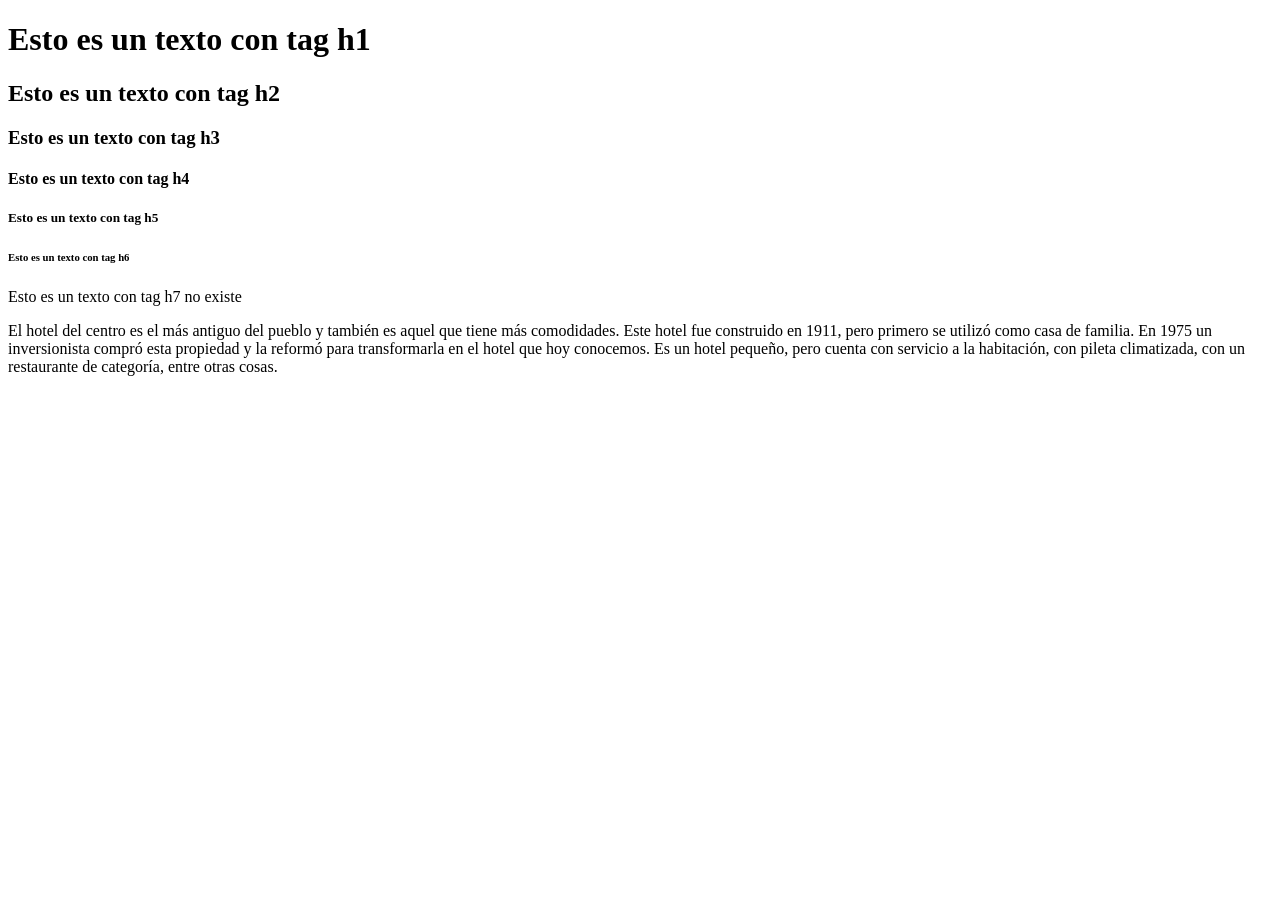
==== index.html @ 7d5c7c64 "Add files via upload" ====
<!DOCTYPE html>
<html lang="en">
<head>
    <meta charset="UTF-8">
    <meta name="viewport" content="width=device-width, initial-scale=1.0">
    <title>PAGINA INSANA</title>
</head>
<body>

    <!-- HACER TAGS EN HTML -->
    <h1>Esto es un texto con tag h1</h1>
    <h2>Esto es un texto con tag h2</h2>
    <h3>Esto es un texto con tag h3</h3>
    <h4>Esto es un texto con tag h4</h4>
    <h5>Esto es un texto con tag h5</h5>
    <h6>Esto es un texto con tag h6</h6>
    <h7>Esto es un texto con tag h7 no existe </h7>
    
    <!-- HACER PARRAFOS EN HTML -->
    <p>
        El hotel del centro es el más antiguo del pueblo y también es aquel que tiene más comodidades. Este hotel fue construido en 1911, pero primero se utilizó como casa de familia. En 1975 un inversionista compró esta propiedad y la reformó para transformarla en el hotel que hoy conocemos. Es un hotel pequeño, pero cuenta con servicio a la habitación, con pileta climatizada, con un restaurante de categoría, entre otras cosas.
    </p>
</body>
</html>
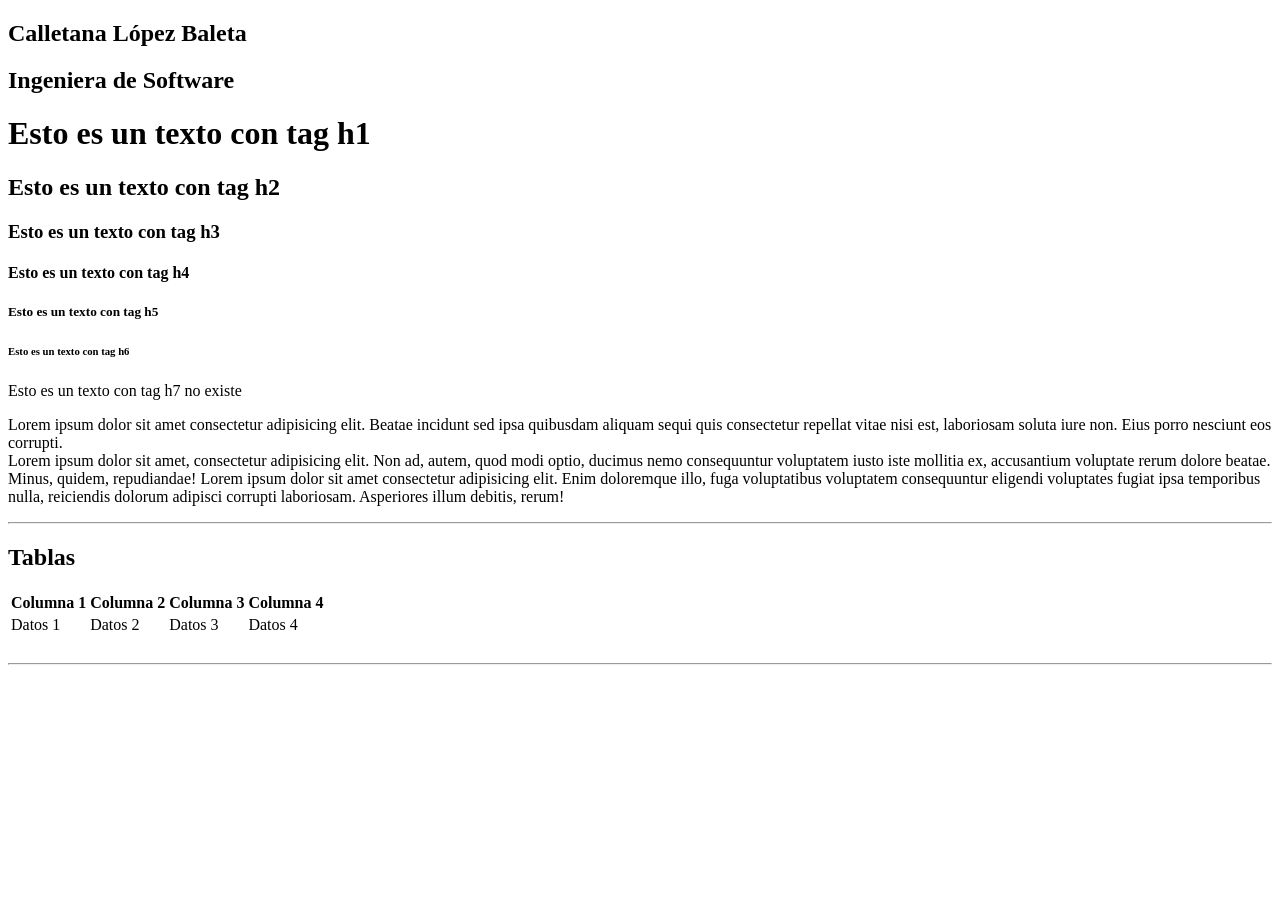
==== commit 30dcc214: "ACTUALIZACION" ====
--- a/index.html
+++ b/index.html
@@ -1,24 +1,61 @@
 <!DOCTYPE html>
 <html lang="en">
 <head>
-    <meta charset="UTF-8">
-    <meta name="viewport" content="width=device-width, initial-scale=1.0">
-    <title>PAGINA INSANA</title>
+	<meta charset="UTF-8">
+	<meta name="viewport" content="width=device-width, initial-scale=1.0">
+	<title>Programación Web Ky</title>
 </head>
 <body>
 
-    <!-- HACER TAGS EN HTML -->
-    <h1>Esto es un texto con tag h1</h1>
-    <h2>Esto es un texto con tag h2</h2>
-    <h3>Esto es un texto con tag h3</h3>
-    <h4>Esto es un texto con tag h4</h4>
-    <h5>Esto es un texto con tag h5</h5>
-    <h6>Esto es un texto con tag h6</h6>
-    <h7>Esto es un texto con tag h7 no existe </h7>
-    
-    <!-- HACER PARRAFOS EN HTML -->
-    <p>
-        El hotel del centro es el más antiguo del pueblo y también es aquel que tiene más comodidades. Este hotel fue construido en 1911, pero primero se utilizó como casa de familia. En 1975 un inversionista compró esta propiedad y la reformó para transformarla en el hotel que hoy conocemos. Es un hotel pequeño, pero cuenta con servicio a la habitación, con pileta climatizada, con un restaurante de categoría, entre otras cosas.
-    </p>
+		<!-- Esto es un comentario.... -->
+		<h2>Calletana López Baleta</h2>
+
+		<h2>Ingeniera de Software</h2>
+
+		<!-- Tag de textos -->
+
+		<h1>Esto es un texto con tag h1</h1>
+		<h2>Esto es un texto con tag h2</h2>
+		<h3>Esto es un texto con tag h3</h3>
+		<h4>Esto es un texto con tag h4</h4>		
+		<h5>Esto es un texto con tag h5</h5>
+		<h6>Esto es un texto con tag h6</h6>
+		<h7>Esto es un texto con tag h7 no existe</h7>
+
+
+			<!-- Tag de párrafos.... -->
+
+			<p>
+				Lorem ipsum dolor sit amet consectetur adipisicing elit. Beatae incidunt sed ipsa quibusdam aliquam sequi quis consectetur repellat vitae nisi est, laboriosam soluta iure non. Eius porro nesciunt eos corrupti.
+
+				<br>
+				Lorem ipsum dolor sit amet, consectetur adipisicing elit. Non ad, autem, quod modi optio, ducimus nemo consequuntur voluptatem iusto iste mollitia ex, accusantium voluptate rerum dolore beatae. Minus, quidem, repudiandae!
+				Lorem ipsum dolor sit amet consectetur adipisicing elit. Enim doloremque illo, fuga voluptatibus voluptatem consequuntur eligendi voluptates fugiat ipsa temporibus nulla, reiciendis dolorum adipisci corrupti laboriosam. Asperiores illum debitis, rerum!
+			</p>
+
+					<!-- Tag de tablas.... -->
+	<hr>
+	<h2>Tablas</h2>
+	<table >
+		<tr>
+			<th>Columna 1</th>
+			<th>Columna 2</th>
+			<th>Columna 3</th>
+			<th>Columna 4</th>
+		</tr>
+
+		<tr>
+			<td>Datos 1</td>
+			<td>Datos 2</td>
+			<td>Datos 3</td>
+			<td>Datos 4</td>
+		</tr>
+
+	</table>
+
+	<br>
+
+	<hr>
+
 </body>
 </html>
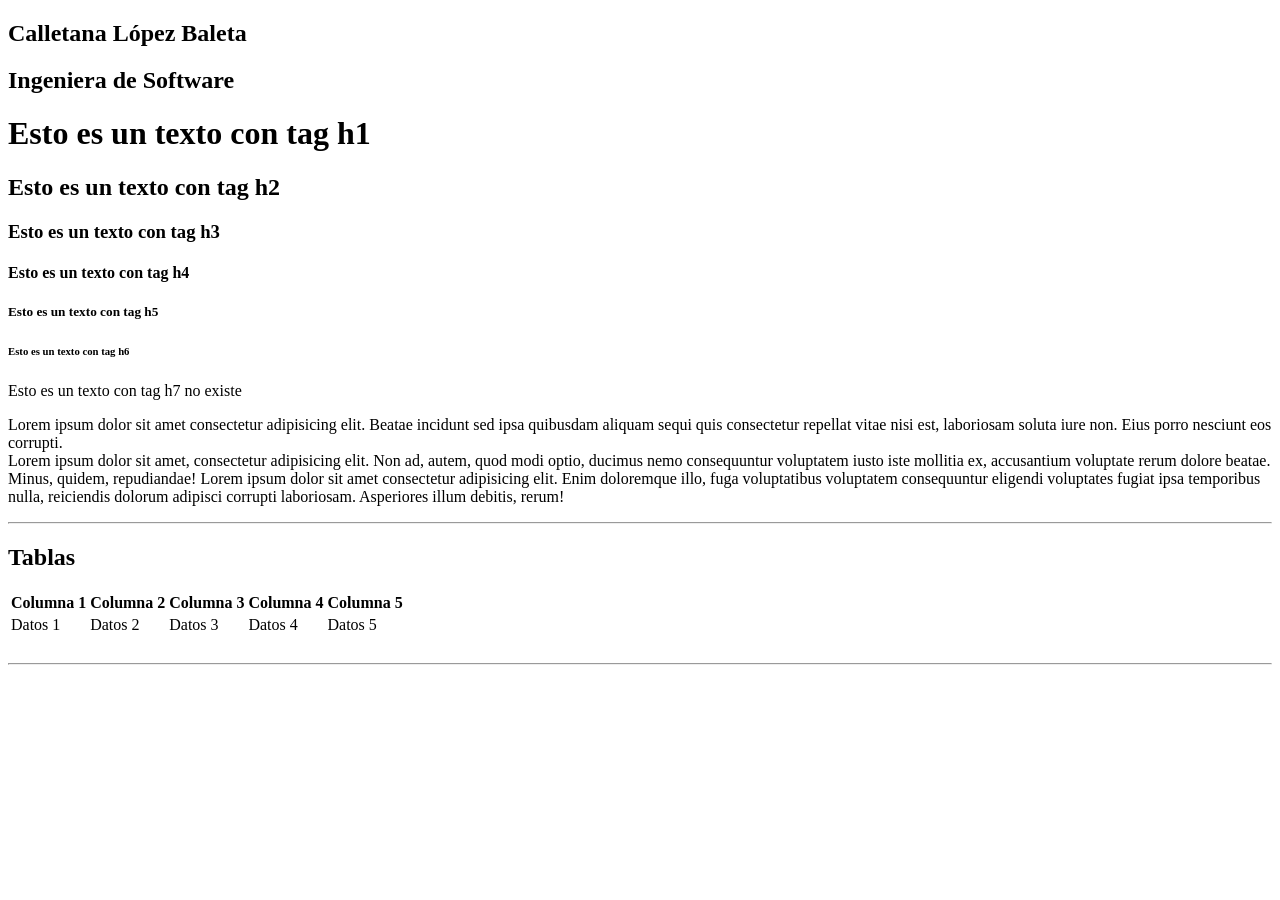
==== commit 41e11b1f: "OTROCAMBIO" ====
--- a/index.html
+++ b/index.html
@@ -42,6 +42,7 @@
 			<th>Columna 2</th>
 			<th>Columna 3</th>
 			<th>Columna 4</th>
+			<th>Columna 5</th>
 		</tr>
 
 		<tr>
@@ -49,6 +50,7 @@
 			<td>Datos 2</td>
 			<td>Datos 3</td>
 			<td>Datos 4</td>
+			<td>Datos 5</td>
 		</tr>
 
 	</table>
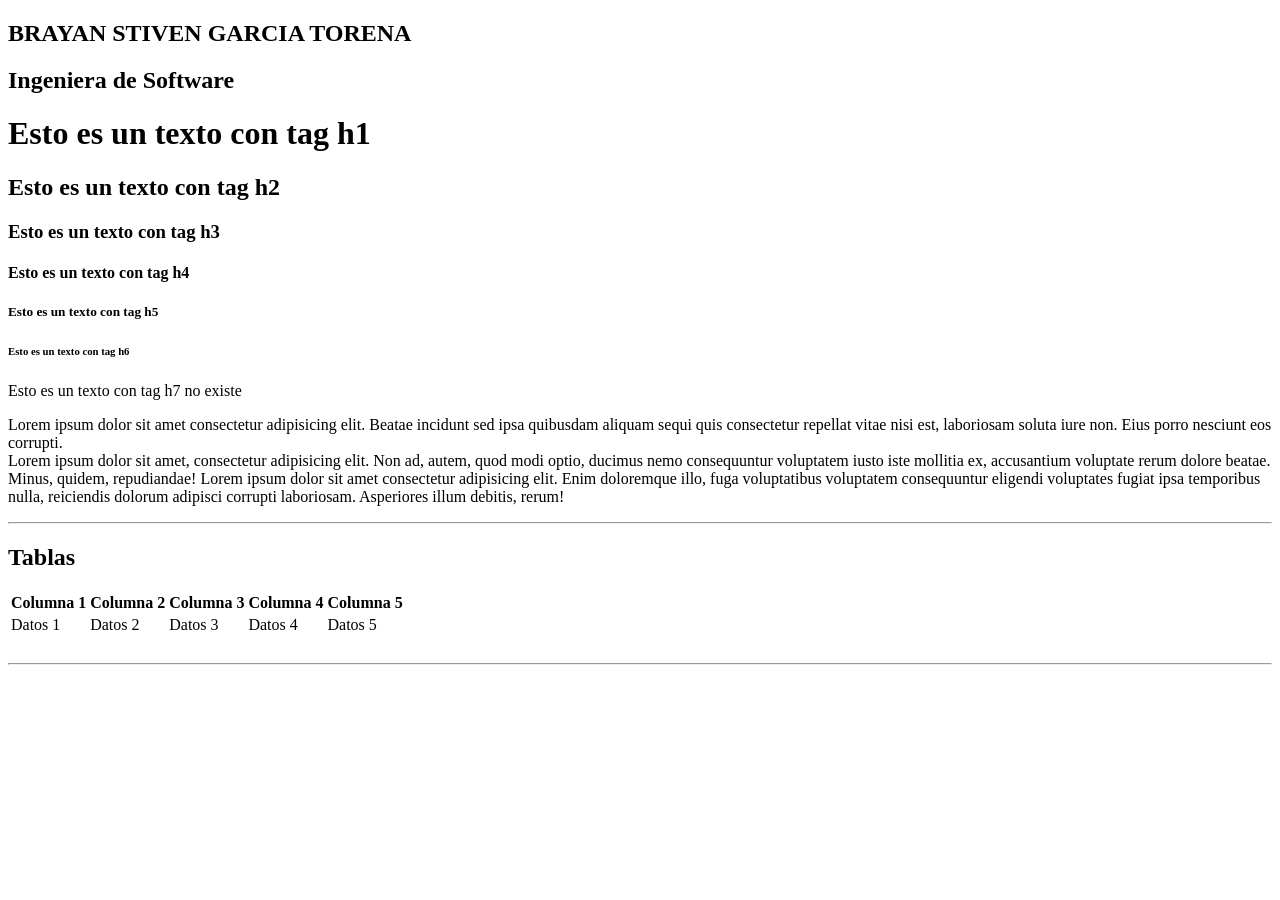
==== commit 3039ebf2: "HOLAMUNDO" ====
--- a/index.html
+++ b/index.html
@@ -8,7 +8,7 @@
 <body>
 
 		<!-- Esto es un comentario.... -->
-		<h2>Calletana López Baleta</h2>
+		<h2>BRAYAN STIVEN GARCIA TORENA</h2>
 
 		<h2>Ingeniera de Software</h2>
 
@@ -52,7 +52,6 @@
 			<td>Datos 4</td>
 			<td>Datos 5</td>
 		</tr>
-
 	</table>
 
 	<br>
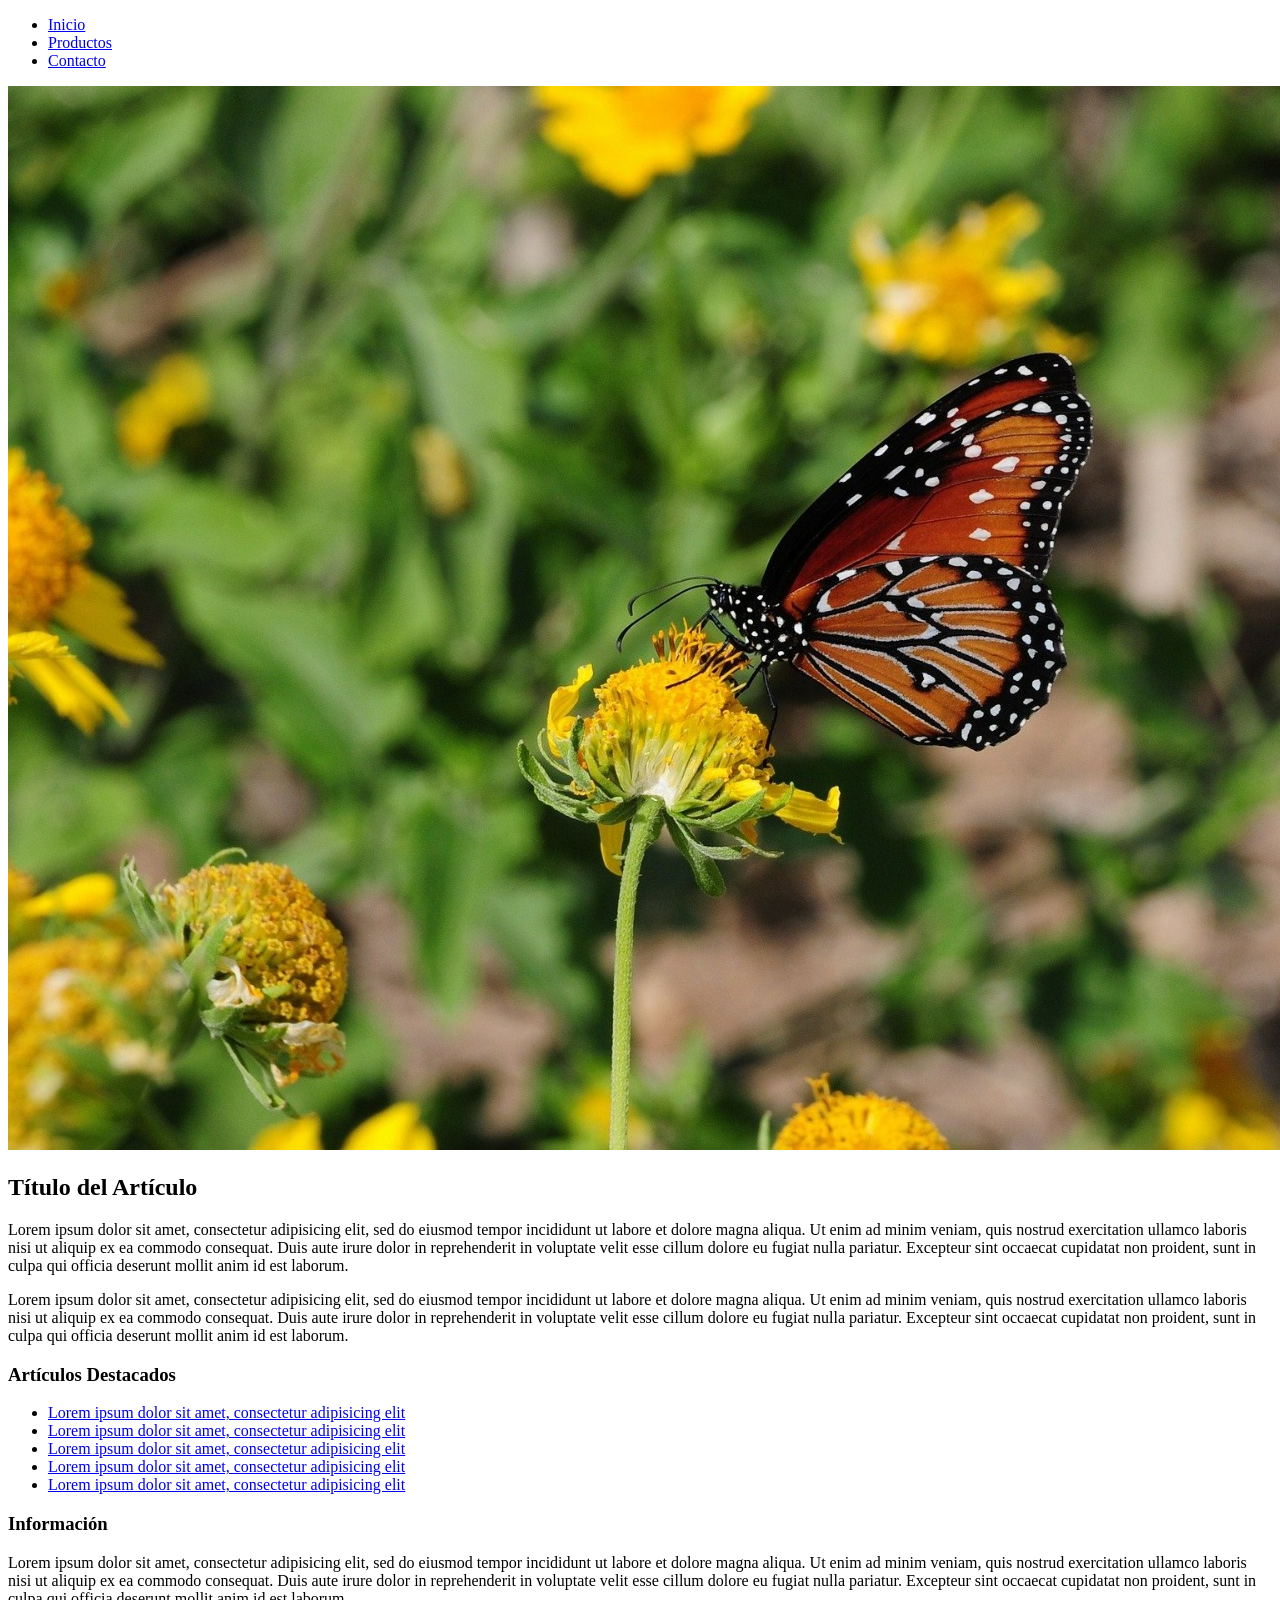
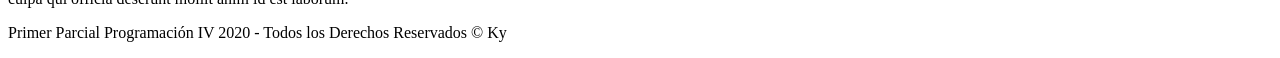
==== commit fd0cfbd9: "ACTUALIZACION" ====
--- a/index.html
+++ b/index.html
@@ -1,62 +1,91 @@
 <!DOCTYPE html>
-<html lang="en">
+<html lang="es">
 <head>
-	<meta charset="UTF-8">
-	<meta name="viewport" content="width=device-width, initial-scale=1.0">
-	<title>Programación Web Ky</title>
+    <meta charset="UTF-8">
+    <meta name="viewport" content="width=device-width, user-scalable=no, initial-scale=1.0, maximum-scale=1.0, minimum-scale=1.0">
+    <title>Layout Básica</title>
+    <link rel="stylesheet" href="style.css">
 </head>
+
 <body>
 
-		<!-- Esto es un comentario.... -->
-		<h2>BRAYAN STIVEN GARCIA TORENA</h2>
+<div class="contenedor">
 
-		<h2>Ingeniera de Software</h2>
+    <header>
+        <nav>
+            <ul>
+                <li><a href="#">Inicio</a></li>
+                <li><a href="#">Productos</a></li>
+                <li><a href="#">Contacto</a></li>
+            </ul>
+        </nav>
+    </header>
 
-		<!-- Tag de textos -->
+    <section class="main">
 
-		<h1>Esto es un texto con tag h1</h1>
-		<h2>Esto es un texto con tag h2</h2>
-		<h3>Esto es un texto con tag h3</h3>
-		<h4>Esto es un texto con tag h4</h4>		
-		<h5>Esto es un texto con tag h5</h5>
-		<h6>Esto es un texto con tag h6</h6>
-		<h7>Esto es un texto con tag h7 no existe</h7>
+        <div class="imagen">
+            <img src="imagen.jpeg" alt="">
+        </div>
 
+        <section class="posts">
+            <article>
+                <h2>Título del Artículo</h2>
 
-			<!-- Tag de párrafos.... -->
+                <p>
+                Lorem ipsum dolor sit amet, consectetur adipisicing elit, sed do eiusmod
+                tempor incididunt ut labore et dolore magna aliqua. Ut enim ad minim veniam,
+                quis nostrud exercitation ullamco laboris nisi ut aliquip ex ea commodo
+                consequat. Duis aute irure dolor in reprehenderit in voluptate velit esse
+                cillum dolore eu fugiat nulla pariatur. Excepteur sint occaecat cupidatat non
+                proident, sunt in culpa qui officia deserunt mollit anim id est laborum.
+                </p>
 
-			<p>
-				Lorem ipsum dolor sit amet consectetur adipisicing elit. Beatae incidunt sed ipsa quibusdam aliquam sequi quis consectetur repellat vitae nisi est, laboriosam soluta iure non. Eius porro nesciunt eos corrupti.
+                <p>
+                Lorem ipsum dolor sit amet, consectetur adipisicing elit, sed do eiusmod
+                tempor incididunt ut labore et dolore magna aliqua. Ut enim ad minim veniam,
+                quis nostrud exercitation ullamco laboris nisi ut aliquip ex ea commodo
+                consequat. Duis aute irure dolor in reprehenderit in voluptate velit esse
+                cillum dolore eu fugiat nulla pariatur. Excepteur sint occaecat cupidatat non
+                proident, sunt in culpa qui officia deserunt mollit anim id est laborum.
+                </p>
 
-				<br>
-				Lorem ipsum dolor sit amet, consectetur adipisicing elit. Non ad, autem, quod modi optio, ducimus nemo consequuntur voluptatem iusto iste mollitia ex, accusantium voluptate rerum dolore beatae. Minus, quidem, repudiandae!
-				Lorem ipsum dolor sit amet consectetur adipisicing elit. Enim doloremque illo, fuga voluptatibus voluptatem consequuntur eligendi voluptates fugiat ipsa temporibus nulla, reiciendis dolorum adipisci corrupti laboriosam. Asperiores illum debitis, rerum!
-			</p>
+            </article>
+        </section>
 
-					<!-- Tag de tablas.... -->
-	<hr>
-	<h2>Tablas</h2>
-	<table >
-		<tr>
-			<th>Columna 1</th>
-			<th>Columna 2</th>
-			<th>Columna 3</th>
-			<th>Columna 4</th>
-			<th>Columna 5</th>
-		</tr>
+    </section>
 
-		<tr>
-			<td>Datos 1</td>
-			<td>Datos 2</td>
-			<td>Datos 3</td>
-			<td>Datos 4</td>
-			<td>Datos 5</td>
-		</tr>
-	</table>
+    <aside>
 
-	<br>
+        <div class="widget">
+            <h3 class="titulo">Artículos Destacados</h3>
+            <ul>
+                <li><a href="#">Lorem ipsum dolor sit amet, consectetur adipisicing elit</a></li>
+                <li><a href="#">Lorem ipsum dolor sit amet, consectetur adipisicing elit</a></li>
+                <li><a href="#">Lorem ipsum dolor sit amet, consectetur adipisicing elit</a></li>
+                <li><a href="#">Lorem ipsum dolor sit amet, consectetur adipisicing elit</a></li>
+                <li><a href="#">Lorem ipsum dolor sit amet, consectetur adipisicing elit</a></li>
+            </ul>
+        </div>
 
-	<hr>
+        <div class="widget">
+            <h3 class="titulo">Información</h3>
+            <p>
+            Lorem ipsum dolor sit amet, consectetur adipisicing elit, sed do eiusmod
+            tempor incididunt ut labore et dolore magna aliqua. Ut enim ad minim veniam,
+            quis nostrud exercitation ullamco laboris nisi ut aliquip ex ea commodo
+            consequat. Duis aute irure dolor in reprehenderit in voluptate velit esse
+            cillum dolore eu fugiat nulla pariatur. Excepteur sint occaecat cupidatat non
+            proident, sunt in culpa qui officia deserunt mollit anim id est laborum.
+            </p>
+        </div>
+
+    </aside>
+
+    <footer>
+        <p>Primer Parcial Programación IV 2020 - Todos los Derechos Reservados &copy; Ky</p>
+    </footer>
+
+</div>
 
 </body>
 </html>
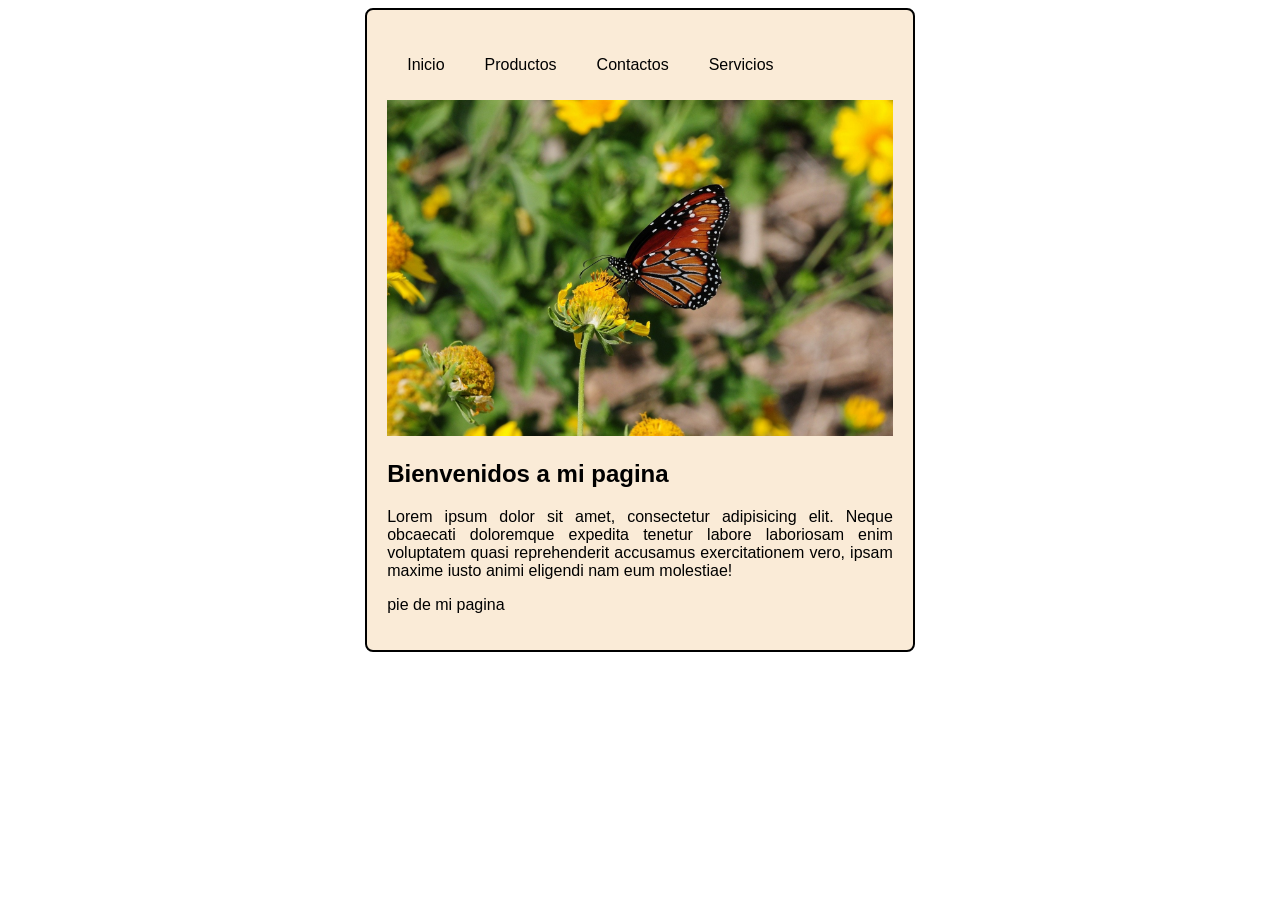
==== commit 3cbb421a: "ACTUALIZACION 5:50PM" ====
--- a/index.html
+++ b/index.html
@@ -1,91 +1,38 @@
 <!DOCTYPE html>
-<html lang="es">
+<html lang="en">
 <head>
     <meta charset="UTF-8">
-    <meta name="viewport" content="width=device-width, user-scalable=no, initial-scale=1.0, maximum-scale=1.0, minimum-scale=1.0">
-    <title>Layout Básica</title>
+    <meta name="viewport" content="width=device-width, initial-scale=1.0">
     <link rel="stylesheet" href="style.css">
+    <title>Css</title>
 </head>
-
 <body>
-
-<div class="contenedor">
-
-    <header>
-        <nav>
-            <ul>
-                <li><a href="#">Inicio</a></li>
-                <li><a href="#">Productos</a></li>
-                <li><a href="#">Contacto</a></li>
-            </ul>
-        </nav>
-    </header>
-
-    <section class="main">
-
-        <div class="imagen">
-            <img src="imagen.jpeg" alt="">
-        </div>
-
-        <section class="posts">
-            <article>
-                <h2>Título del Artículo</h2>
-
-                <p>
-                Lorem ipsum dolor sit amet, consectetur adipisicing elit, sed do eiusmod
-                tempor incididunt ut labore et dolore magna aliqua. Ut enim ad minim veniam,
-                quis nostrud exercitation ullamco laboris nisi ut aliquip ex ea commodo
-                consequat. Duis aute irure dolor in reprehenderit in voluptate velit esse
-                cillum dolore eu fugiat nulla pariatur. Excepteur sint occaecat cupidatat non
-                proident, sunt in culpa qui officia deserunt mollit anim id est laborum.
+    <div class="container">
+        <header>
+            <nav class="menu">
+                <ul>
+                    <li><a href="#">Inicio</a></li>
+                    <li><a href="Vista/productos.html">Productos</a></li>
+                    <li><a href="Vista/contacto.html">Contactos</a></li>
+                    <li><a href="Vista/servicios.html">Servicios</a></li>
+                </ul>
+            </nav>
+        </header>
+        <main>
+            <img src="Imagenes/imagen.jpeg" alt="Imagen no disponible">
+            <div class="paragraph">
+                <h2>Bienvenidos a mi pagina</h2>
+                <p>Lorem ipsum dolor sit amet, consectetur adipisicing elit. 
+                Neque obcaecati doloremque expedita tenetur labore laboriosam 
+                enim voluptatem quasi reprehenderit accusamus exercitationem vero, 
+                ipsam maxime iusto animi eligendi nam eum molestiae!
                 </p>
-
-                <p>
-                Lorem ipsum dolor sit amet, consectetur adipisicing elit, sed do eiusmod
-                tempor incididunt ut labore et dolore magna aliqua. Ut enim ad minim veniam,
-                quis nostrud exercitation ullamco laboris nisi ut aliquip ex ea commodo
-                consequat. Duis aute irure dolor in reprehenderit in voluptate velit esse
-                cillum dolore eu fugiat nulla pariatur. Excepteur sint occaecat cupidatat non
-                proident, sunt in culpa qui officia deserunt mollit anim id est laborum.
-                </p>
-
-            </article>
-        </section>
-
-    </section>
-
-    <aside>
-
-        <div class="widget">
-            <h3 class="titulo">Artículos Destacados</h3>
-            <ul>
-                <li><a href="#">Lorem ipsum dolor sit amet, consectetur adipisicing elit</a></li>
-                <li><a href="#">Lorem ipsum dolor sit amet, consectetur adipisicing elit</a></li>
-                <li><a href="#">Lorem ipsum dolor sit amet, consectetur adipisicing elit</a></li>
-                <li><a href="#">Lorem ipsum dolor sit amet, consectetur adipisicing elit</a></li>
-                <li><a href="#">Lorem ipsum dolor sit amet, consectetur adipisicing elit</a></li>
-            </ul>
-        </div>
-
-        <div class="widget">
-            <h3 class="titulo">Información</h3>
-            <p>
-            Lorem ipsum dolor sit amet, consectetur adipisicing elit, sed do eiusmod
-            tempor incididunt ut labore et dolore magna aliqua. Ut enim ad minim veniam,
-            quis nostrud exercitation ullamco laboris nisi ut aliquip ex ea commodo
-            consequat. Duis aute irure dolor in reprehenderit in voluptate velit esse
-            cillum dolore eu fugiat nulla pariatur. Excepteur sint occaecat cupidatat non
-            proident, sunt in culpa qui officia deserunt mollit anim id est laborum.
-            </p>
-        </div>
-
-    </aside>
-
-    <footer>
-        <p>Primer Parcial Programación IV 2020 - Todos los Derechos Reservados &copy; Ky</p>
-    </footer>
-
-</div>
-
+            </div>
+        </main>
+        <footer class="social">
+            <p>pie de mi pagina</p>
+        </footer>
+    </div>
+    
 </body>
 </html>
--- a/style.css
+++ b/style.css
@@ -0,0 +1,47 @@
+body {
+    height: 90vh;
+    font-family: sans-serif;
+}
+
+body button, a, i {
+    cursor: pointer;
+}
+
+.container {
+    width: 40%;
+    padding: 20px;
+    border: solid black 2px;
+    border-radius: 8px;
+    background-color: antiquewhite;
+    margin: auto;
+    text-align: justify;
+}
+
+header {
+    width: 100%;
+}
+
+.container main img {
+    width: 100%;
+}
+
+.menu ul li a {
+    color: rgb(0, 0, 0);
+    text-decoration: none;
+    display: inline-block;
+    padding: 10px 20px;
+}
+
+.menu ul{
+    display: flex;
+    list-style: none;
+    padding: 0;
+}
+.menu ul li {
+    float: left;
+}
+
+.menu ul li a:hover {
+    background: rgb(0, 0, 0);
+    color:rgb(249, 249, 249);
+}
